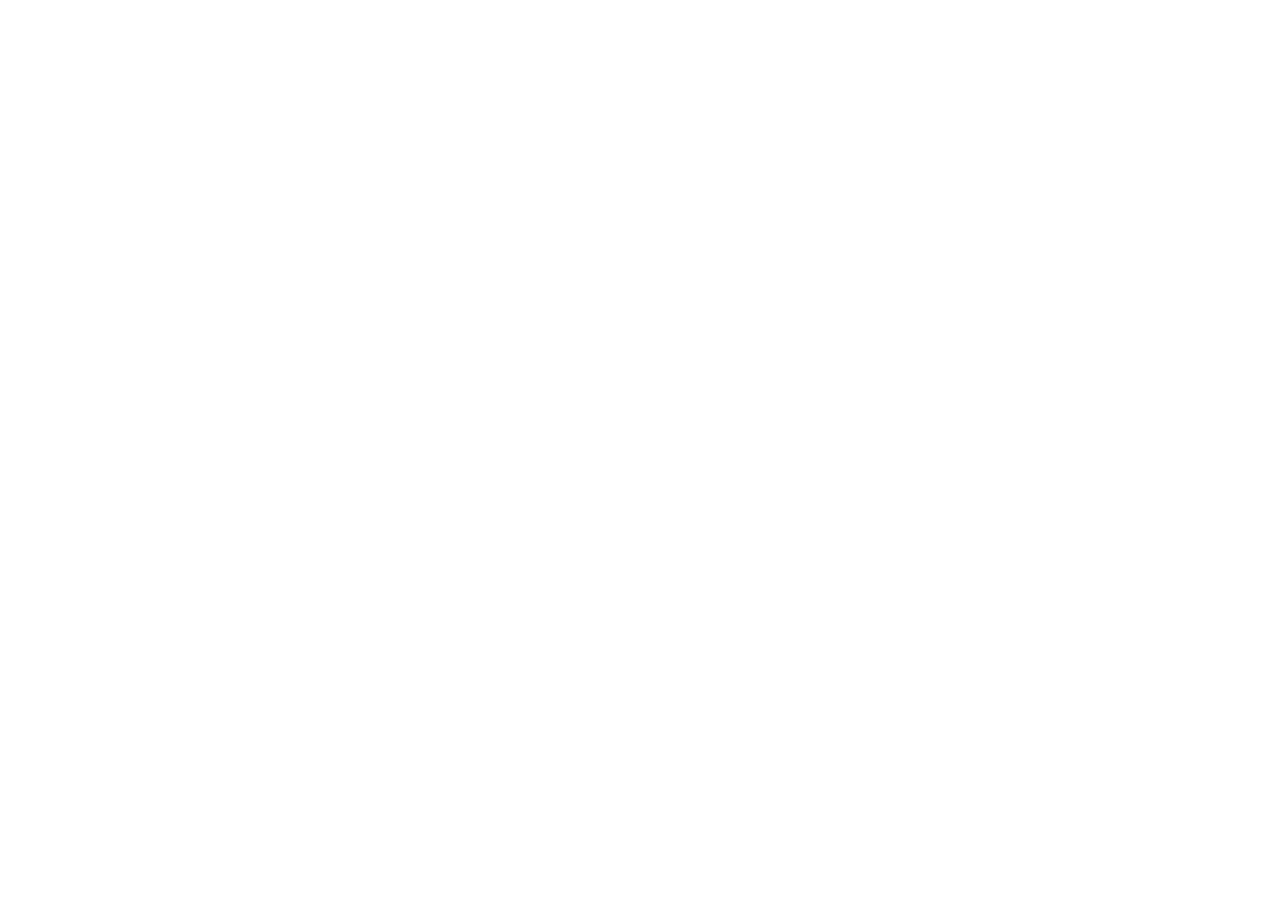
==== web/index.html @ 9da2b68e "2공 서비스 전체 코드 저장 - Flutter 앱 v2.3.0 + 어드민 웹" ====
<!DOCTYPE html>
<html>
<head>
  <!--
    If you are serving your web app in a path other than the root, change the
    href value below to reflect the base path you are serving from.

    The path provided below has to start and end with a slash "/" in order for
    it to work correctly.

    For more details:
    * https://developer.mozilla.org/en-US/docs/Web/HTML/Element/base

    This is a placeholder for base href that will be replaced by the value of
    the `--base-href` argument provided to `flutter build`.
  -->
  <base href="$FLUTTER_BASE_HREF">

  <meta charset="UTF-8">
  <meta content="IE=Edge" http-equiv="X-UA-Compatible">
  <meta name="description" content="A new Flutter project.">

  <!-- iOS meta tags & icons -->
  <meta name="mobile-web-app-capable" content="yes">
  <meta name="apple-mobile-web-app-status-bar-style" content="black">
  <meta name="apple-mobile-web-app-title" content="app2gong">
  <link rel="apple-touch-icon" href="icons/Icon-192.png">

  <!-- Favicon -->
  <link rel="icon" type="image/png" href="favicon.png"/>

  <title>app2gong</title>
  <link rel="manifest" href="manifest.json">
</head>
<body>
  <script src="flutter_bootstrap.js" async></script>
</body>
</html>
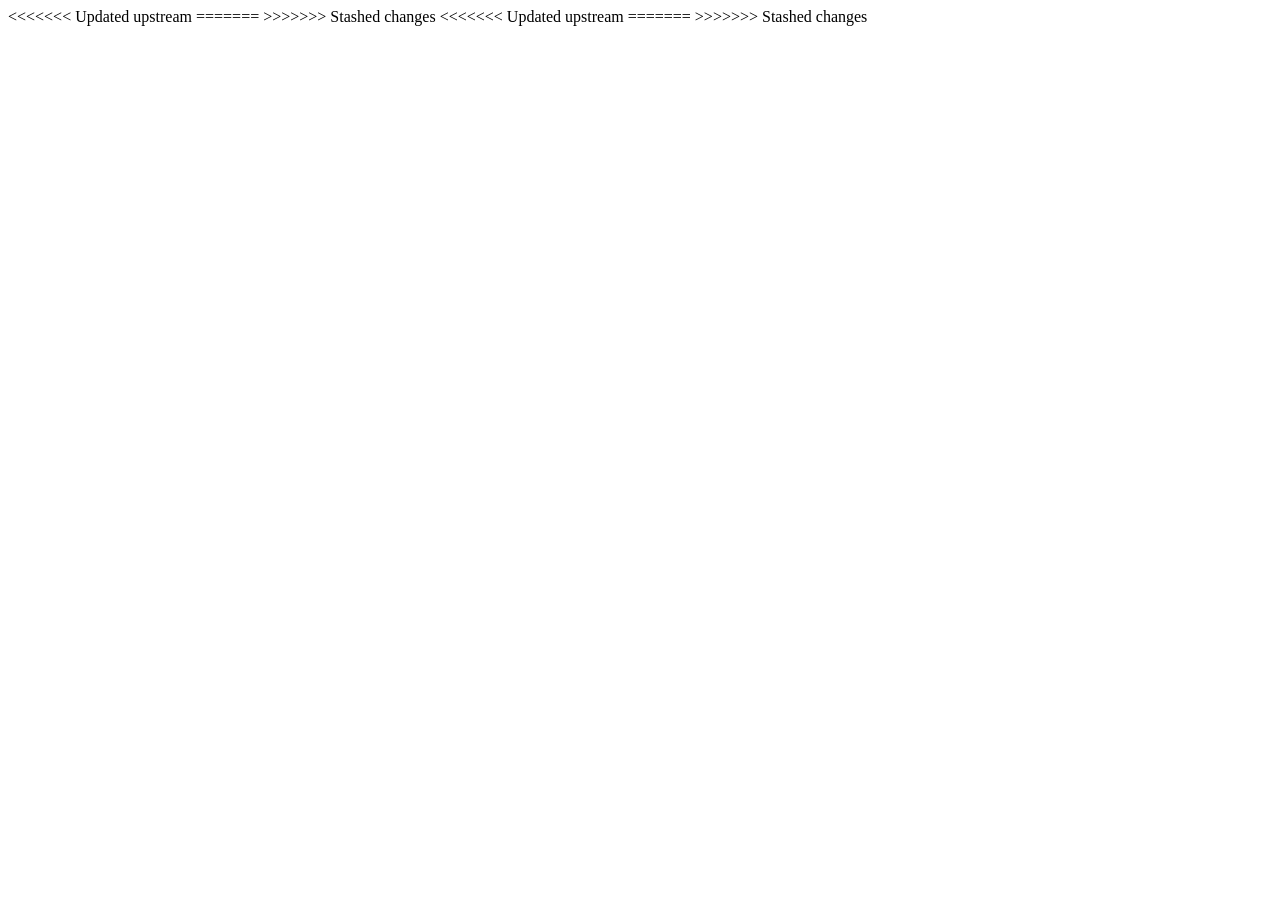
==== commit 5c9519e0: "v062 – 앱이름 완전수정(Asome Tutor/com.asometutor.study) + PIP버그수정(D선택시PIP유지, 동일강의만PIP종료)" ====
--- a/web/index.html
+++ b/web/index.html
@@ -18,18 +18,26 @@
 
   <meta charset="UTF-8">
   <meta content="IE=Edge" http-equiv="X-UA-Compatible">
-  <meta name="description" content="A new Flutter project.">
+  <meta name="description" content="Asome Tutor - 매일 2분, 쌓이는 실력. 짧고 강한 강의 플랫폼.">
 
   <!-- iOS meta tags & icons -->
   <meta name="mobile-web-app-capable" content="yes">
   <meta name="apple-mobile-web-app-status-bar-style" content="black">
-  <meta name="apple-mobile-web-app-title" content="app2gong">
+<<<<<<< Updated upstream
+  <meta name="apple-mobile-web-app-title" content="Asome Tutor">
+=======
+  <meta name="apple-mobile-web-app-title" content="miniTutor">
+>>>>>>> Stashed changes
   <link rel="apple-touch-icon" href="icons/Icon-192.png">
 
   <!-- Favicon -->
   <link rel="icon" type="image/png" href="favicon.png"/>
 
-  <title>app2gong</title>
+<<<<<<< Updated upstream
+  <title>Asome Tutor</title>
+=======
+  <title>miniTutor</title>
+>>>>>>> Stashed changes
   <link rel="manifest" href="manifest.json">
 </head>
 <body>
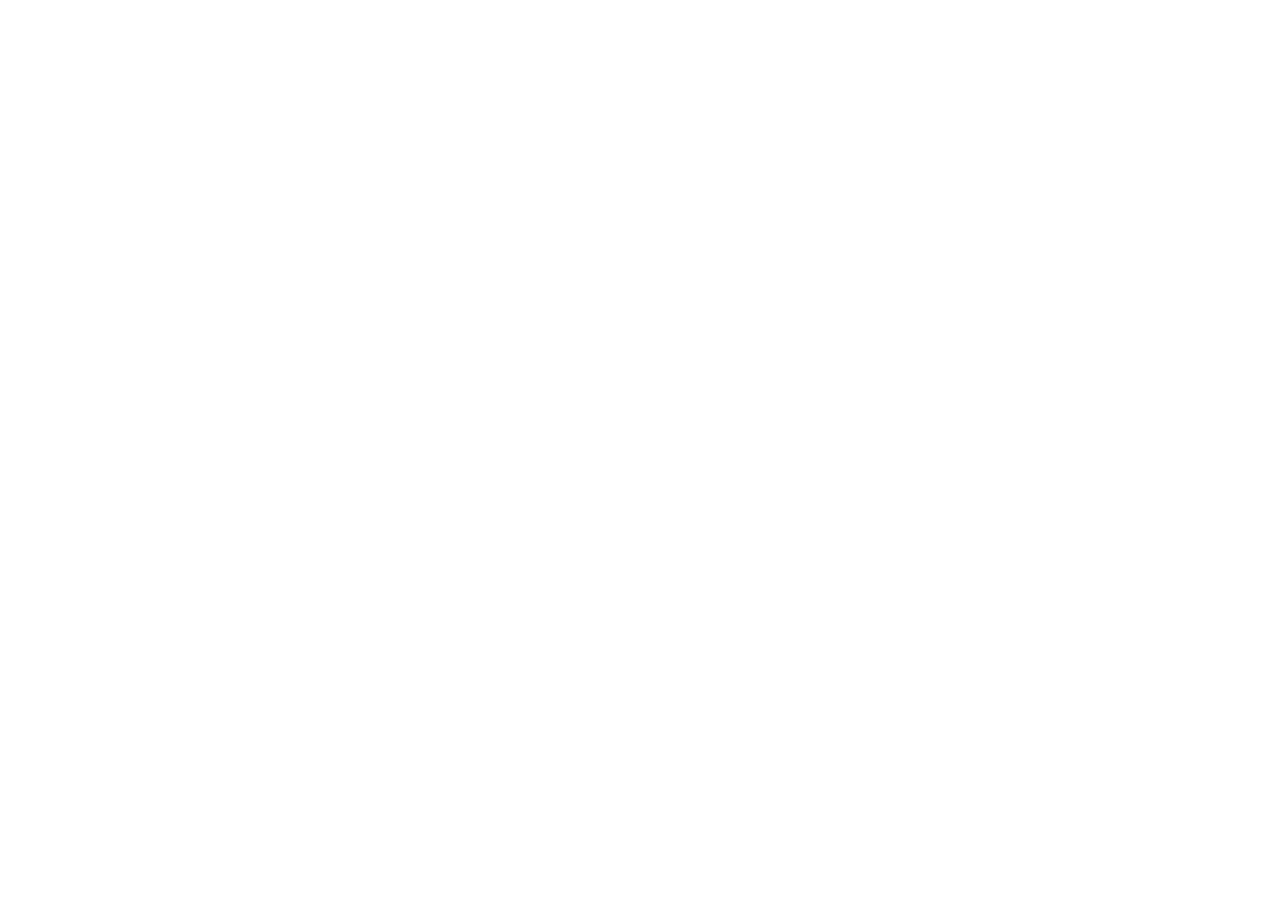
==== commit 2c477480: "v063 – PIP버그 완전수정(A재생중 D선택시 PIP유지), 충돌마커 완전제거, 앱이름 Asome Tutor 고정" ====
--- a/web/index.html
+++ b/web/index.html
@@ -23,21 +23,13 @@
   <!-- iOS meta tags & icons -->
   <meta name="mobile-web-app-capable" content="yes">
   <meta name="apple-mobile-web-app-status-bar-style" content="black">
-<<<<<<< Updated upstream
   <meta name="apple-mobile-web-app-title" content="Asome Tutor">
-=======
-  <meta name="apple-mobile-web-app-title" content="miniTutor">
->>>>>>> Stashed changes
   <link rel="apple-touch-icon" href="icons/Icon-192.png">
 
   <!-- Favicon -->
   <link rel="icon" type="image/png" href="favicon.png"/>
 
-<<<<<<< Updated upstream
   <title>Asome Tutor</title>
-=======
-  <title>miniTutor</title>
->>>>>>> Stashed changes
   <link rel="manifest" href="manifest.json">
 </head>
 <body>
